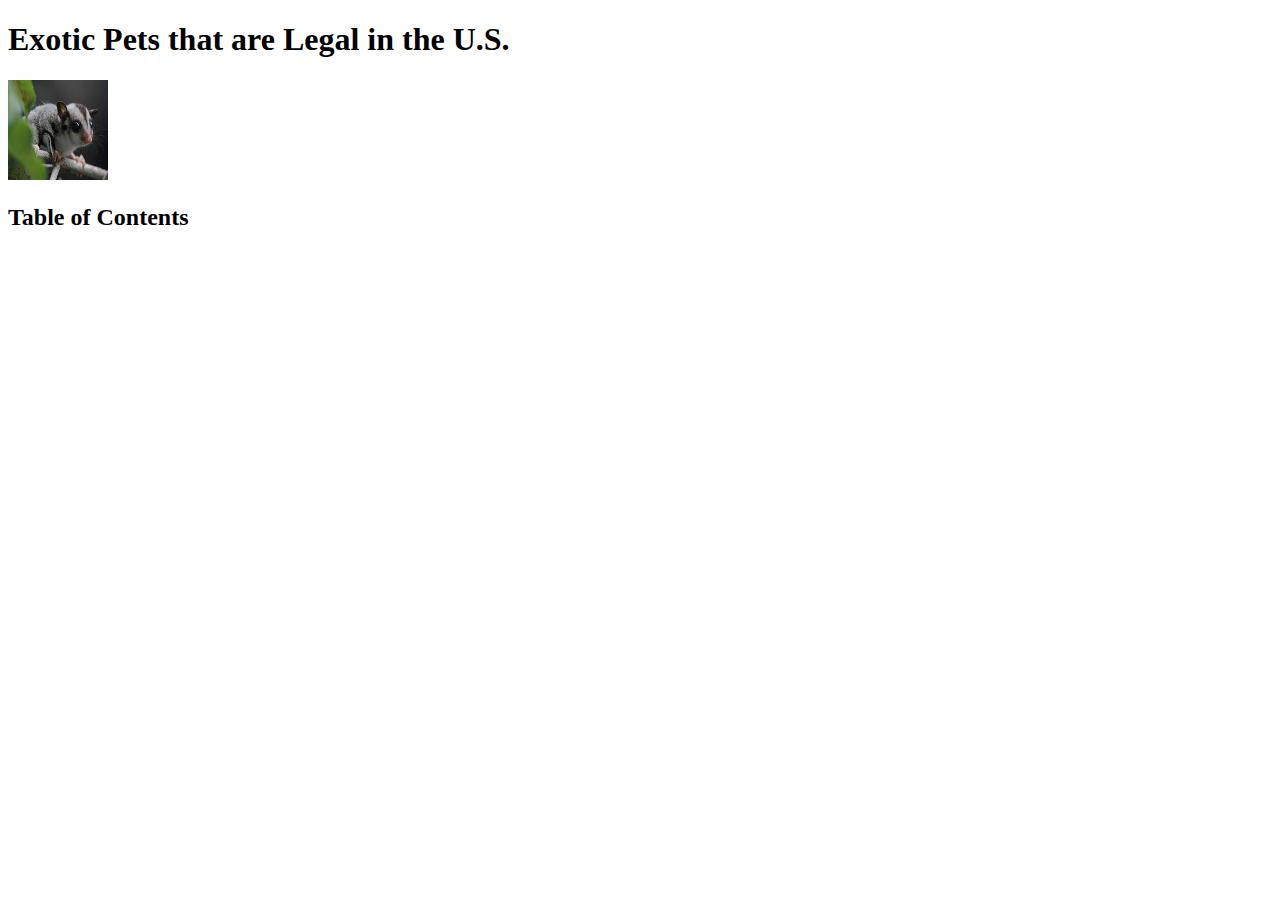
==== index.html @ bdf70eca "Update index.html" ====
<!DOCTYPE html>

<html>
    <head>
        <meta charset="utf-8">
        <title>Webpage</title>
        <link rel="stylesheet" type="text/css" href="desktop_one.css">
        <link rel="preconnect" href="https://fonts.googleapis.com">
<link rel="preconnect" href="https://fonts.gstatic.com" crossorigin>
<link href="https://fonts.googleapis.com/css2?family=Josefin+Sans&display=swap" rel="stylesheet">

    </head>

    <body>
        <h1> Exotic Pets that are Legal in the U.S. </h1>
        
        <img src="[data-uri]"
        alt="Image of an Exotic Pet" width="100" height="100">
        
        <div> 
            
            <h2>Table of Contents</h2>
        
        </div>


    </body>
</html>
---- desktop_one.css ----
<!DOCTYPE html>

<html>
    <head>
        <meta charset="utf-8">
        <title>Webpage</title>
        <link rel="stylesheet" type="text/css" href="desktop_one.css">
        <link rel="preconnect" href="https://fonts.googleapis.com">
<link rel="preconnect" href="https://fonts.gstatic.com" crossorigin>
<link href="https://fonts.googleapis.com/css2?family=Josefin+Sans&display=swap" rel="stylesheet">

    </head>

    <body>
        <h1> Exotic Pets that are Legal in the U.S. </h1>
        
        <img src="https://en.wikipedia.org/wiki/File:George_the_amazing_guinea_pig.jpg"
        alt="Image of an Exotic Pet" width="100" height="100">
        
        <div> 
            
            <H2>Table of Contents</H2>
        
        </div>


    </body>
</html>
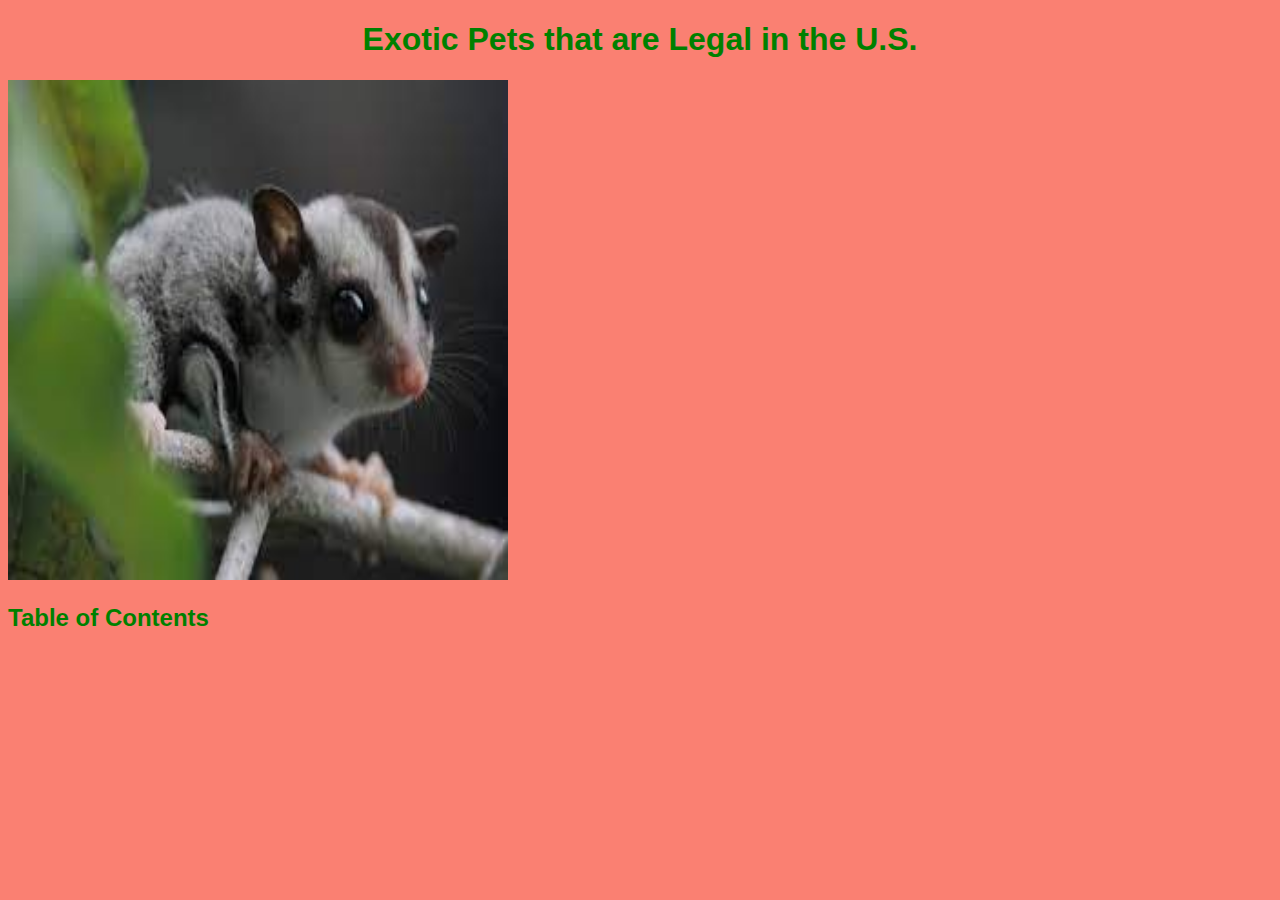
==== commit 7bde5cb3: "Update index.html" ====
--- a/index.html
+++ b/index.html
@@ -15,7 +15,7 @@
         <h1> Exotic Pets that are Legal in the U.S. </h1>
         
         <img src="[data-uri]"
-        alt="Image of an Exotic Pet" width="100" height="100">
+        alt="Image of an Exotic Pet" width="500" height="500">
         
         <div> 
             
--- a/desktop_one.css
+++ b/desktop_one.css
@@ -1,28 +1,17 @@
-<!DOCTYPE html>
-
-<html>
-    <head>
-        <meta charset="utf-8">
-        <title>Webpage</title>
-        <link rel="stylesheet" type="text/css" href="desktop_one.css">
-        <link rel="preconnect" href="https://fonts.googleapis.com">
-<link rel="preconnect" href="https://fonts.gstatic.com" crossorigin>
-<link href="https://fonts.googleapis.com/css2?family=Josefin+Sans&display=swap" rel="stylesheet">
-
-    </head>
-
-    <body>
-        <h1> Exotic Pets that are Legal in the U.S. </h1>
-        
-        <img src="https://en.wikipedia.org/wiki/File:George_the_amazing_guinea_pig.jpg"
-        alt="Image of an Exotic Pet" width="100" height="100">
-        
-        <div> 
-            
-            <H2>Table of Contents</H2>
-        
-        </div>
+body {
+    background-color: salmon;
+}
 
 
-    </body>
-</html>
+h1 {
+    color: green;
+    text-align: center;
+    font-family: "Josefin-Sans", sans-serif;
+
+}
+
+h2 {
+        font-family: "Josefin-Sans", sans-serif;
+        color: green;
+    
+}
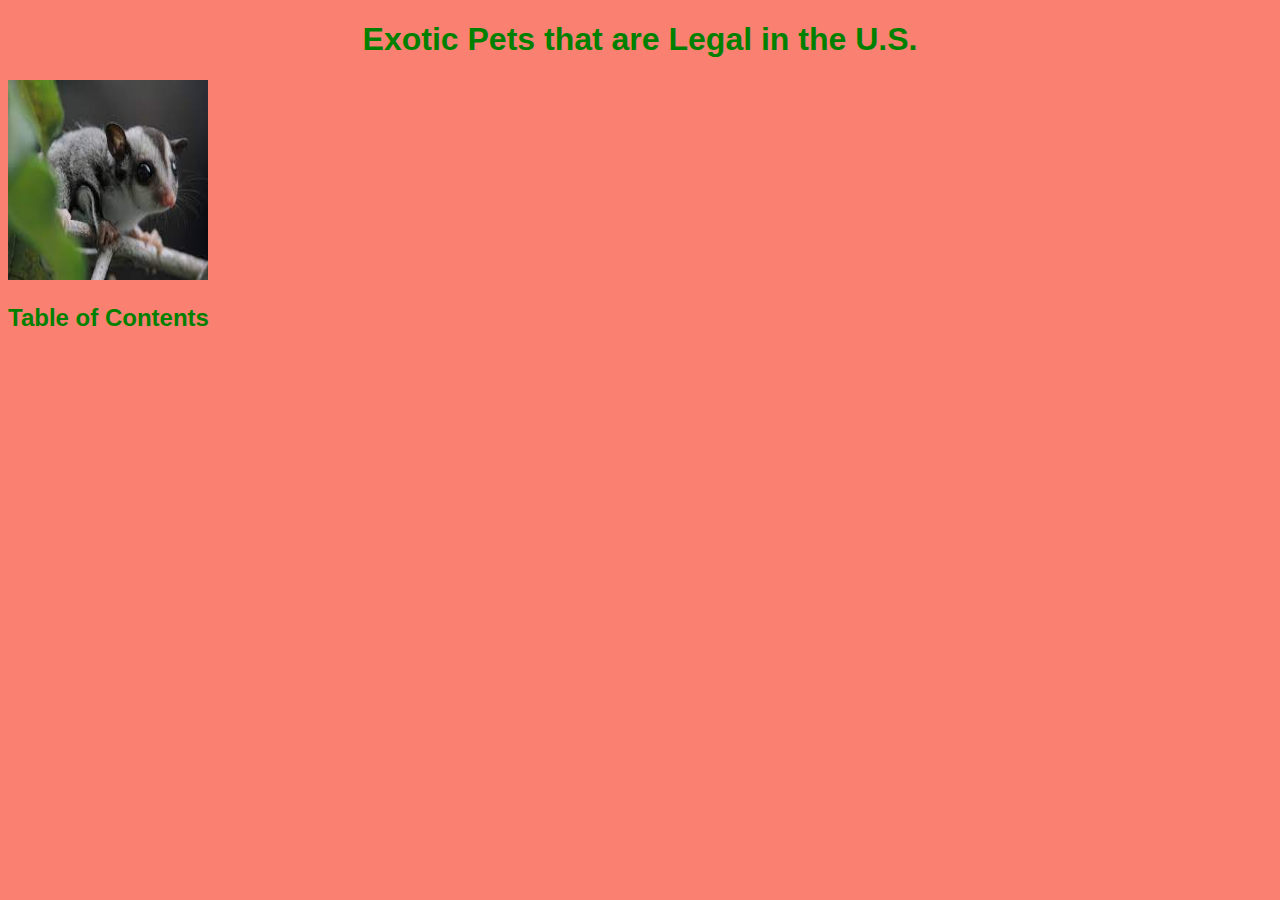
==== commit fee2420e: "Update index.html" ====
--- a/index.html
+++ b/index.html
@@ -14,8 +14,8 @@
     <body>
         <h1> Exotic Pets that are Legal in the U.S. </h1>
         
-        <img src="[data-uri]"
-        alt="Image of an Exotic Pet" width="500" height="500">
+        <img class="exotic-pets" src="[data-uri]"
+        alt="Image of an Exotic Pet" width="200" height="200">
         
         <div> 
             
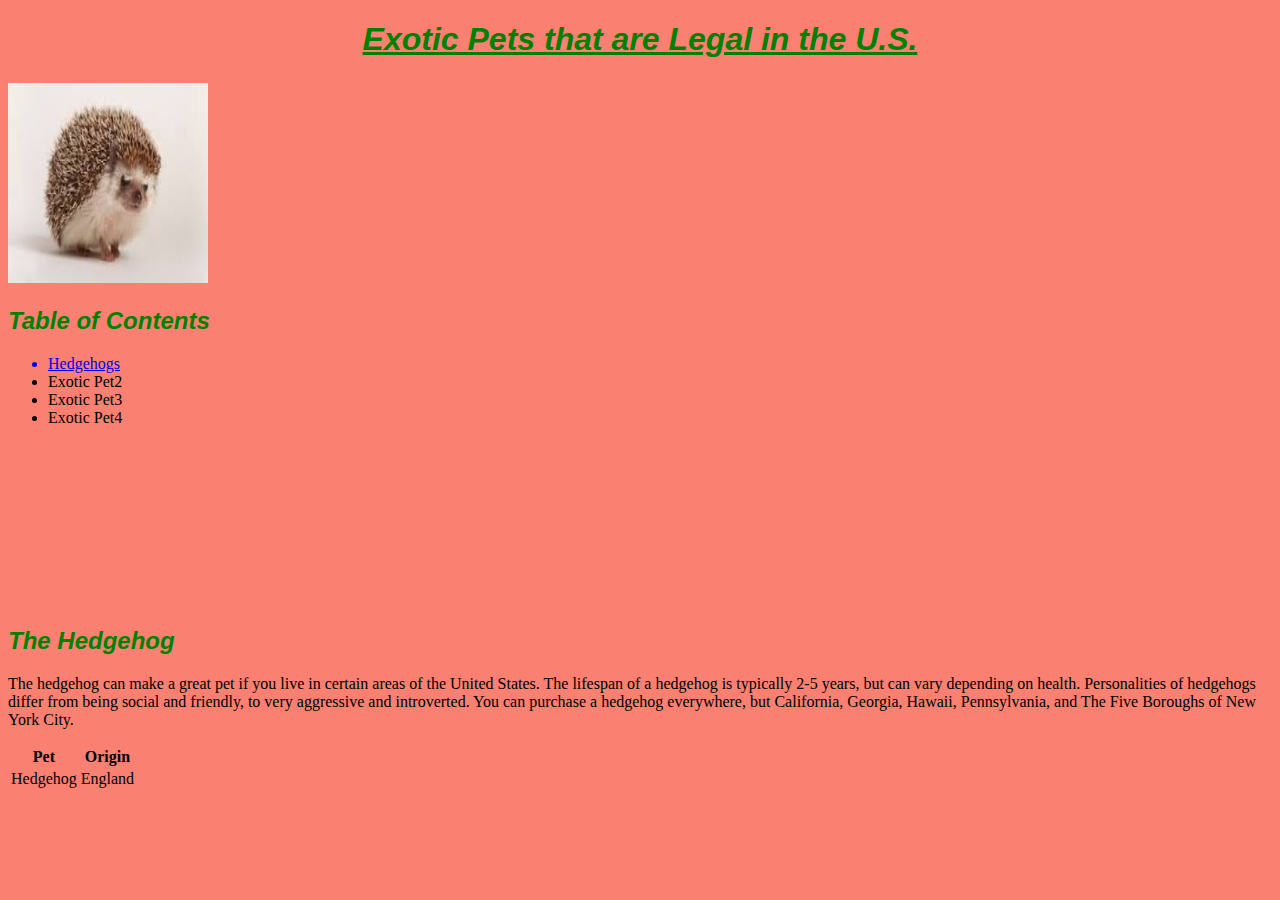
==== commit bc270fb7: "Update index.html" ====
--- a/index.html
+++ b/index.html
@@ -13,14 +13,68 @@
 
     <body>
         <h1> Exotic Pets that are Legal in the U.S. </h1>
+        <h6></h6>
         
-        <img class="exotic-pets" src="[data-uri]"
-        alt="Image of an Exotic Pet" width="200" height="200">
+        <img src="[data-uri]"
+        alt="Image of hedgehog." width="200" height="200">
         
         <div> 
             
-            <h2>Table of Contents</h2>
+            <h2 id="contents">Table of Contents</h2>
+                <ul>
+                   <a href="#hedgehog"><li>Hedgehogs</li> </a>
+                    <li>Exotic Pet2</li>
+                    <li>Exotic Pet3</li>
+                    <li>Exotic Pet4</li>
+                    
+                    
+                </ul>
         
+        </div>
+        
+        <h2 style="margin-top: 200px" id="hedgehog" class="animals">The Hedgehog</h2>
+            <p class="animal-info">The hedgehog can make a great pet if you live in certain areas of the United States. 
+            The lifespan of a hedgehog is typically 2-5 years, but can vary depending on health. Personalities of hedgehogs differ from being social and friendly, to very aggressive and introverted.
+            You can purchase a hedgehog everywhere, but California, Georgia, Hawaii,
+            Pennsylvania, and The Five Boroughs of New York City. </p>
+        
+        
+       
+       
+       
+       
+       
+       
+       
+       
+       
+       
+       
+       
+       
+       
+       
+       
+       
+        <div id="table">
+        <table>
+            <thead>
+                <tr>
+                    <th>Pet</th>
+                    <th>Origin</th>
+                </tr>
+                
+            </thead>
+            
+            <tbody>
+                <tr>
+                    <td>Hedgehog</td>
+                    <td>England</td>
+
+                
+            </tbody>
+                
+        </table>
         </div>
 
 
--- a/desktop_one.css
+++ b/desktop_one.css
@@ -7,11 +7,18 @@
     color: green;
     text-align: center;
     font-family: "Josefin-Sans", sans-serif;
+    text-decoration: underline;
+    font-style: italic;
 
 }
 
 h2 {
         font-family: "Josefin-Sans", sans-serif;
         color: green;
+        font-style: italic;
     
 }
+
+.exotic-pets {
+    text-align: center;
+}
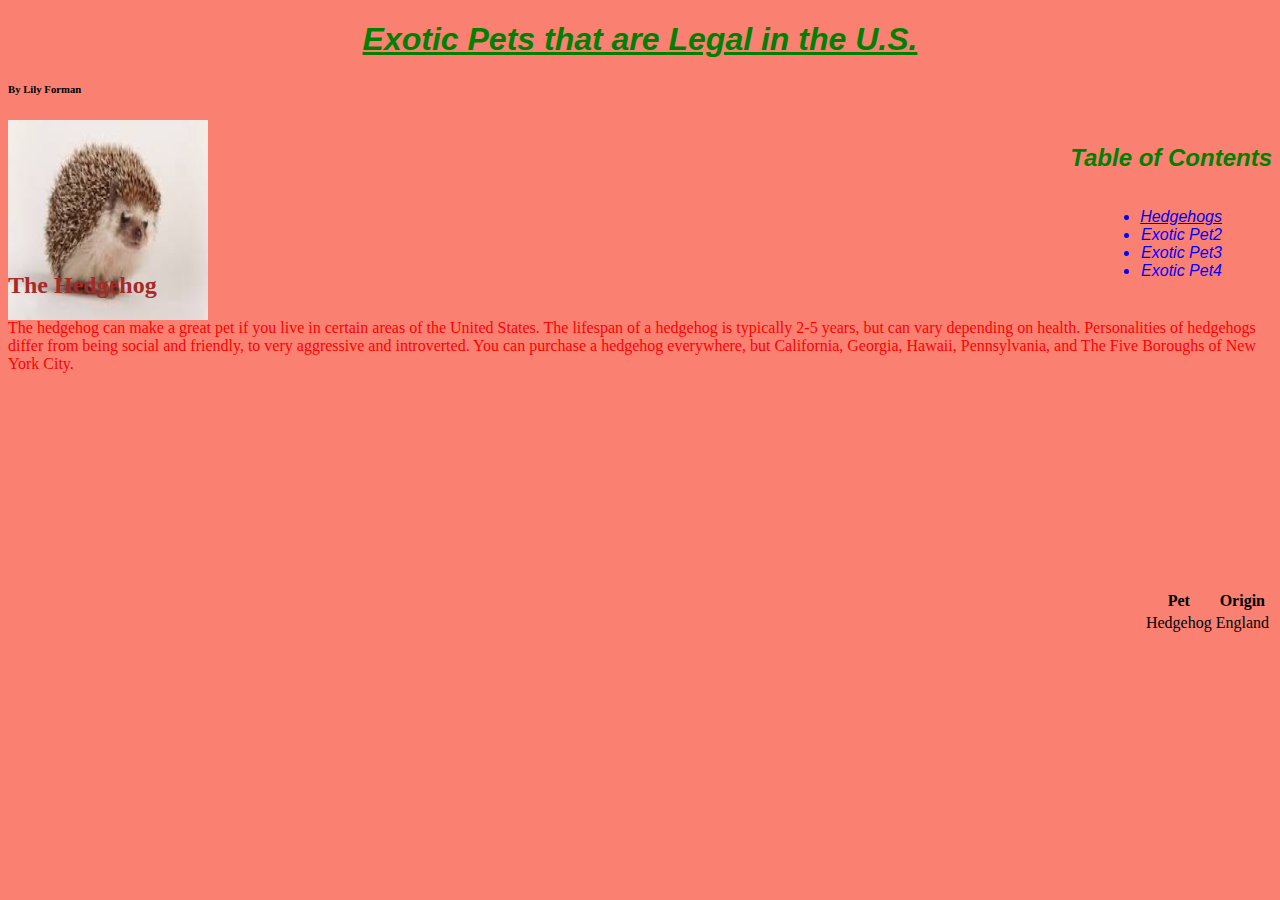
==== commit de849084: "Update index.html" ====
--- a/index.html
+++ b/index.html
@@ -12,15 +12,21 @@
     </head>
 
     <body>
+        
         <h1> Exotic Pets that are Legal in the U.S. </h1>
-        <h6></h6>
+        <h6>By Lily Forman</h6>
+        
+           
+       
         
         <img src="[data-uri]"
         alt="Image of hedgehog." width="200" height="200">
         
-        <div> 
-            
-            <h2 id="contents">Table of Contents</h2>
+        
+    
+        <div id="contents"> 
+        
+            <h2>Table of Contents</h2>
                 <ul>
                    <a href="#hedgehog"><li>Hedgehogs</li> </a>
                     <li>Exotic Pet2</li>
@@ -32,13 +38,15 @@
         
         </div>
         
-        <h2 style="margin-top: 200px" id="hedgehog" class="animals">The Hedgehog</h2>
+        <div id="hedgehog">
+        
+        <h2 style="margin-top: 100px" id="hedgehog" class="animals">The Hedgehog</h2>
             <p class="animal-info">The hedgehog can make a great pet if you live in certain areas of the United States. 
             The lifespan of a hedgehog is typically 2-5 years, but can vary depending on health. Personalities of hedgehogs differ from being social and friendly, to very aggressive and introverted.
             You can purchase a hedgehog everywhere, but California, Georgia, Hawaii,
             Pennsylvania, and The Five Boroughs of New York City. </p>
         
-        
+        </div>
        
        
        
--- a/desktop_one.css
+++ b/desktop_one.css
@@ -1,5 +1,6 @@
 body {
     background-color: salmon;
+ 
 }
 
 
@@ -12,13 +13,40 @@
 
 }
 
-h2 {
+#contents {
         font-family: "Josefin-Sans", sans-serif;
         color: green;
         font-style: italic;
-    
+        text-align: right;
+        margin-top: -200px;
+       
+      
+       
 }
 
-.exotic-pets {
+ul {
+    float: right;
+    padding-right: 50px;
+    font-family: "Josefin-Sans", sans-serif;
+    font-size: 16px;
+    color: blue;
+}
+
+.animals {
+    color: brown;
+    text-align: left;
+}
+
+.animal-info {
+    color: red;
+}
+
+#table {
+    margin-top: 200px;
+    float: right;
+}
+
+td {
     text-align: center;
 }
+
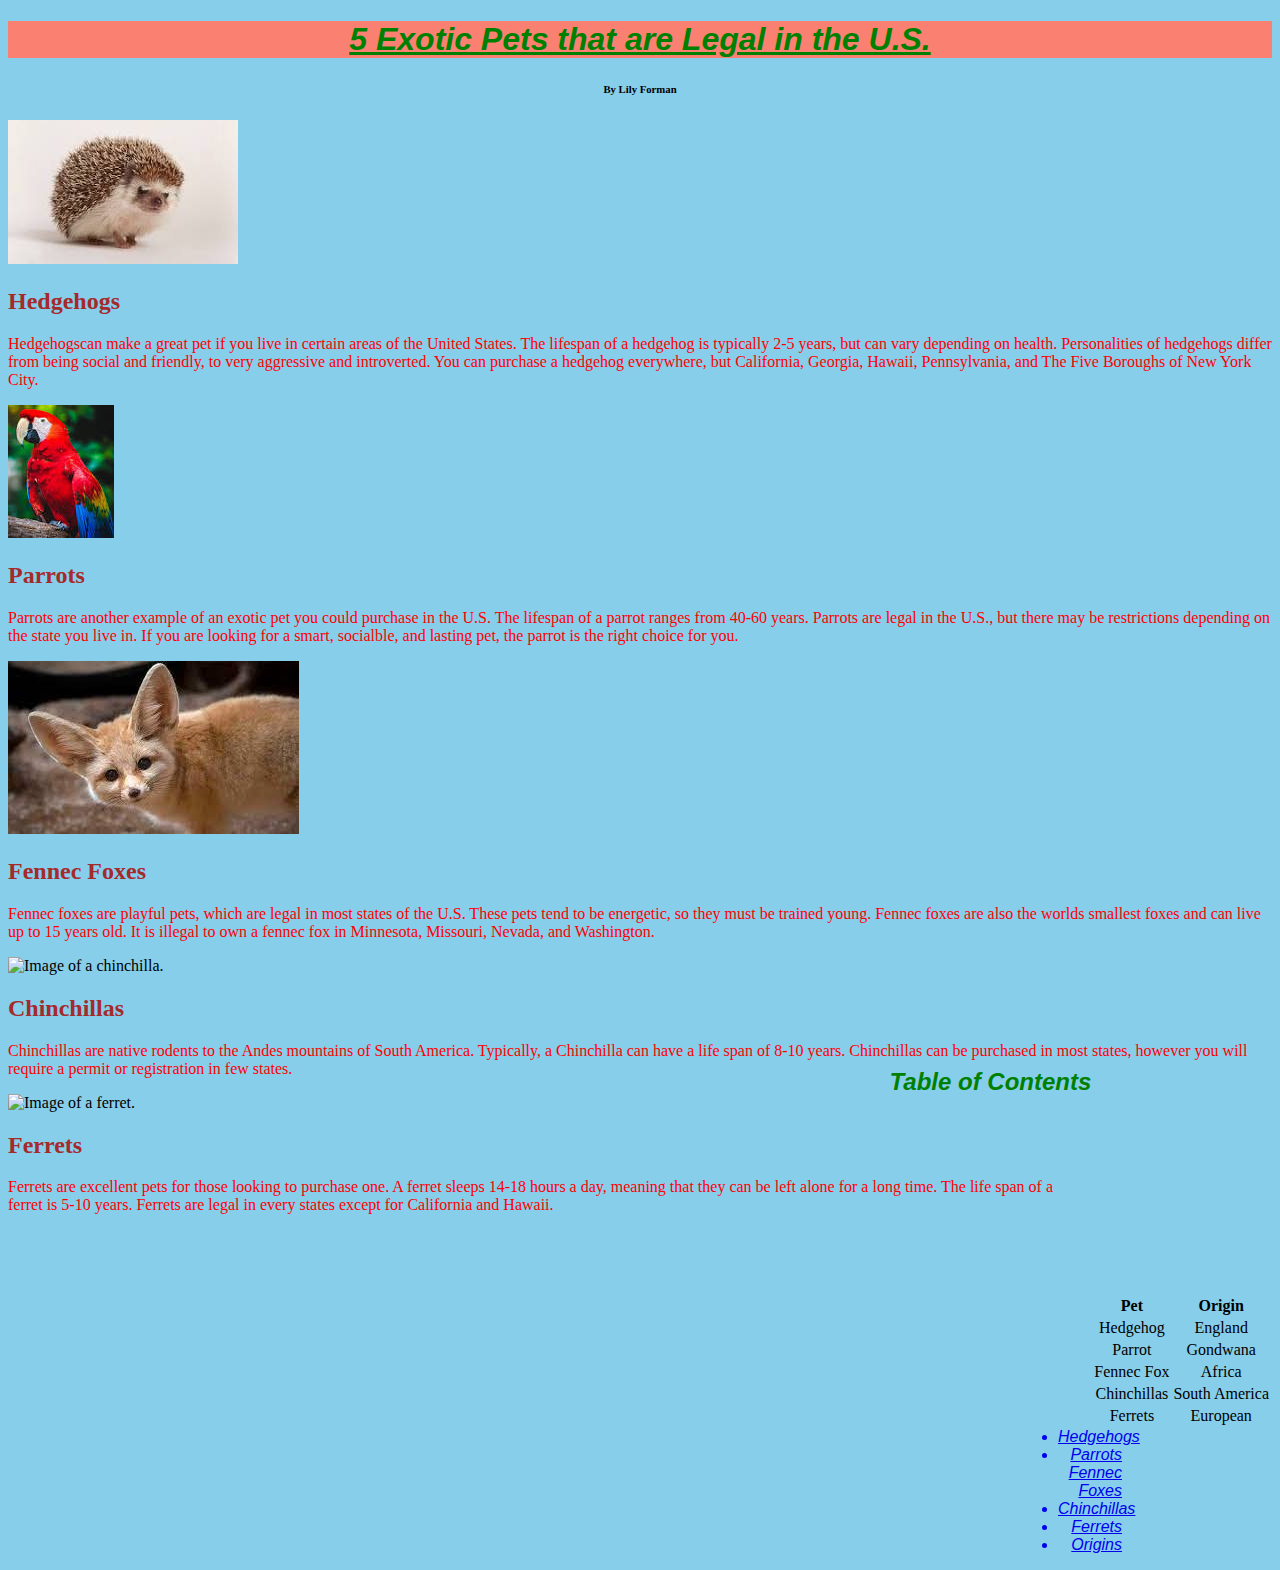
==== commit a70f992a: "Update index.html" ====
--- a/index.html
+++ b/index.html
@@ -5,66 +5,77 @@
         <meta charset="utf-8">
         <title>Webpage</title>
         <link rel="stylesheet" type="text/css" href="desktop_one.css">
-        <link rel="preconnect" href="https://fonts.googleapis.com">
+<!--Google Fonts--> 
+
+    <link rel="preconnect" href="https://fonts.googleapis.com">
+    <link rel="preconnect" href="https://fonts.gstatic.com" crossorigin>
+    <link href="https://fonts.googleapis.com/css2?family=Josefin+Sans&display=swap" rel="stylesheet">
+    <link rel="preconnect" href="https://fonts.googleapis.com">
 <link rel="preconnect" href="https://fonts.gstatic.com" crossorigin>
-<link href="https://fonts.googleapis.com/css2?family=Josefin+Sans&display=swap" rel="stylesheet">
-
+<link href="https://fonts.googleapis.com/css2?family=Josefin+Sans&family=Righteous&display=swap" rel="stylesheet">
     </head>
 
     <body>
         
-        <h1> Exotic Pets that are Legal in the U.S. </h1>
-        <h6>By Lily Forman</h6>
-        
-           
-       
-        
-        <img src="[data-uri]"
-        alt="Image of hedgehog." width="200" height="200">
         
         
-    
-        <div id="contents"> 
+        <h1> 5 Exotic Pets that are Legal in the U.S. </h1>
+        <h6>By Lily Forman</h6>
+
         
-            <h2>Table of Contents</h2>
-                <ul>
-                   <a href="#hedgehog"><li>Hedgehogs</li> </a>
-                    <li>Exotic Pet2</li>
-                    <li>Exotic Pet3</li>
-                    <li>Exotic Pet4</li>
-                    
-                    
-                </ul>
-        
-        </div>
-        
-        <div id="hedgehog">
-        
-        <h2 style="margin-top: 100px" id="hedgehog" class="animals">The Hedgehog</h2>
-            <p class="animal-info">The hedgehog can make a great pet if you live in certain areas of the United States. 
+        <div>
+         <img id="hedgehog" class="image" src="[data-uri]"alt="Image of a hedgehog.">
+          
+           <h2 class="animals">Hedgehogs</h2>
+            <p class="animal-info">Hedgehogscan make a great pet if you live in certain areas of the United States. 
             The lifespan of a hedgehog is typically 2-5 years, but can vary depending on health. Personalities of hedgehogs differ from being social and friendly, to very aggressive and introverted.
             You can purchase a hedgehog everywhere, but California, Georgia, Hawaii,
             Pennsylvania, and The Five Boroughs of New York City. </p>
+            
+         </div>
+         
+         <div> 
+         <img id="parrots" class="image" src="[data-uri]"alt="image of a parrot">
+        </div> 
+
+        <div> 
+        <h2 class="animals">Parrots</h2>
+            <p class="animal-info"> Parrots are another example of an exotic
+            pet you could purchase in the U.S. The lifespan of a parrot ranges from 40-60 years. Parrots are legal in the U.S., but there 
+            may be restrictions depending on the state you live in. If you are looking for a smart, socialble, and lasting pet, the parrot is the right choice for you.</p>
+            
+        </div>
         
+        <div>
+            <img id="fennec-fox" class="image" src="[data-uri]"alt="Image of a fennec fox.">
         </div>
-       
-       
-       
-       
-       
-       
-       
-       
-       
-       
-       
-       
-       
-       
-       
-       
-       
-        <div id="table">
+        
+        <div>
+            <h2 class="animals">Fennec Foxes</h2>
+            <p class="animal-info">
+                Fennec foxes are playful pets, which are legal in most states of the U.S.
+                These pets tend to be energetic, so they must be trained young. Fennec foxes are also the worlds smallest foxes and can live up to 15 years old.
+                It is illegal to own a fennec fox in Minnesota, Missouri, Nevada, and Washington.
+            </p>
+        </div>
+        
+         
+        <div>
+            <img id="chinchillas" class="image" src="https://encrypted-tbn0.gstatic.com/images?q=tbn:ANd9GcTRIL74bthSpvcBhnRNAQapJxY77aZyZIALbw&usqp=CAU="alt="Image of a chinchilla.">
+        </div>
+        
+        <div>
+            <h2 class="animals">Chinchillas</h2>
+            <p class="animal-info">
+                Chinchillas are native rodents to the Andes mountains of South America.
+                Typically, a Chinchilla can have a life span of 8-10 years. Chinchillas can be purchased in most states, however you will 
+                require a permit or registration in few states.
+            </p>
+        </div>
+        
+         <div>
+            <img id="ferrets" class="image" src="https://encrypted-tbn0.gstatic.com/images?q=tbn:ANd9GcTdMG_xqsOgk-qPGRz_a-2YSd3WKgknb5pkvw&usqp=CAUalt="alt="Image of a ferret.">
+         <div id="table">
         <table>
             <thead>
                 <tr>
@@ -78,13 +89,69 @@
                 <tr>
                     <td>Hedgehog</td>
                     <td>England</td>
-
+                </tr>
+                
+                <tr>
+                    <td>Parrot</td>
+                    <td>Gondwana</td>
+                </tr>
+                                <tr>
+                    <td>Fennec Fox</td>
+                    <td>Africa</td>
+                </tr>
+                 </tr>
+                                <tr>
+                    <td>Chinchillas</td>
+                    <td>South America</td>
+                </tr>
+                 </tr>
+                                <tr>
+                    <td>Ferrets</td>
+                    <td>European</td>
+                </tr>
                 
             </tbody>
                 
         </table>
         </div>
 
+        </div>
+        
+        <div>
+            <h2 class="animals">Ferrets</h2>
+            <p class="animal-info">
+                Ferrets are excellent pets for those looking to purchase one. A ferret sleeps 14-18 hours a day, meaning 
+                that they can be left alone for a long time. The life span of a ferret is 5-10 years. Ferrets are legal in every states except for California and Hawaii.
+            </p>
+        </div>
+        
+        <br>
 
-    </body>
+        
+        
+        
+
+        
+        <div id="contents"> 
+        
+            <h2>Table of Contents</h2>
+            
+                <ul>
+                   <a href=#hedgehog><li>Hedgehogs</li> </a>
+                    <a href=#parrots> <li>Parrots</li> </a>
+                    <a href= #fennec-fox <li>Fennec Foxes</li> </a>
+                    <a href= #chinchillas><li>Chinchillas</li></a>
+                    <a href=#ferrets><li>Ferrets</li> </a>
+                    <a href=#table><li>Origins</li>
+                    
+                    
+                </ul>
+                
+            
+                
+        </div>        
+        
+       </body>
+      
+            
 </html>
--- a/desktop_one.css
+++ b/desktop_one.css
@@ -1,16 +1,22 @@
 body {
-    background-color: salmon;
+    background-color: skyblue;
  
 }
 
 
 h1 {
     color: green;
+    background-color: salmon;
     text-align: center;
     font-family: "Josefin-Sans", sans-serif;
     text-decoration: underline;
     font-style: italic;
 
+}
+
+h6 {
+    text-align: center;
+    font-size: 16;
 }
 
 #contents {
@@ -19,22 +25,22 @@
         font-style: italic;
         text-align: right;
         margin-top: -200px;
-       
-      
+        margin-right: 100px;
        
 }
 
+
 ul {
-    float: right;
     padding-right: 50px;
+    padding-left: 1050px;
     font-family: "Josefin-Sans", sans-serif;
     font-size: 16px;
     color: blue;
+
 }
 
 .animals {
     color: brown;
-    text-align: left;
 }
 
 .animal-info {
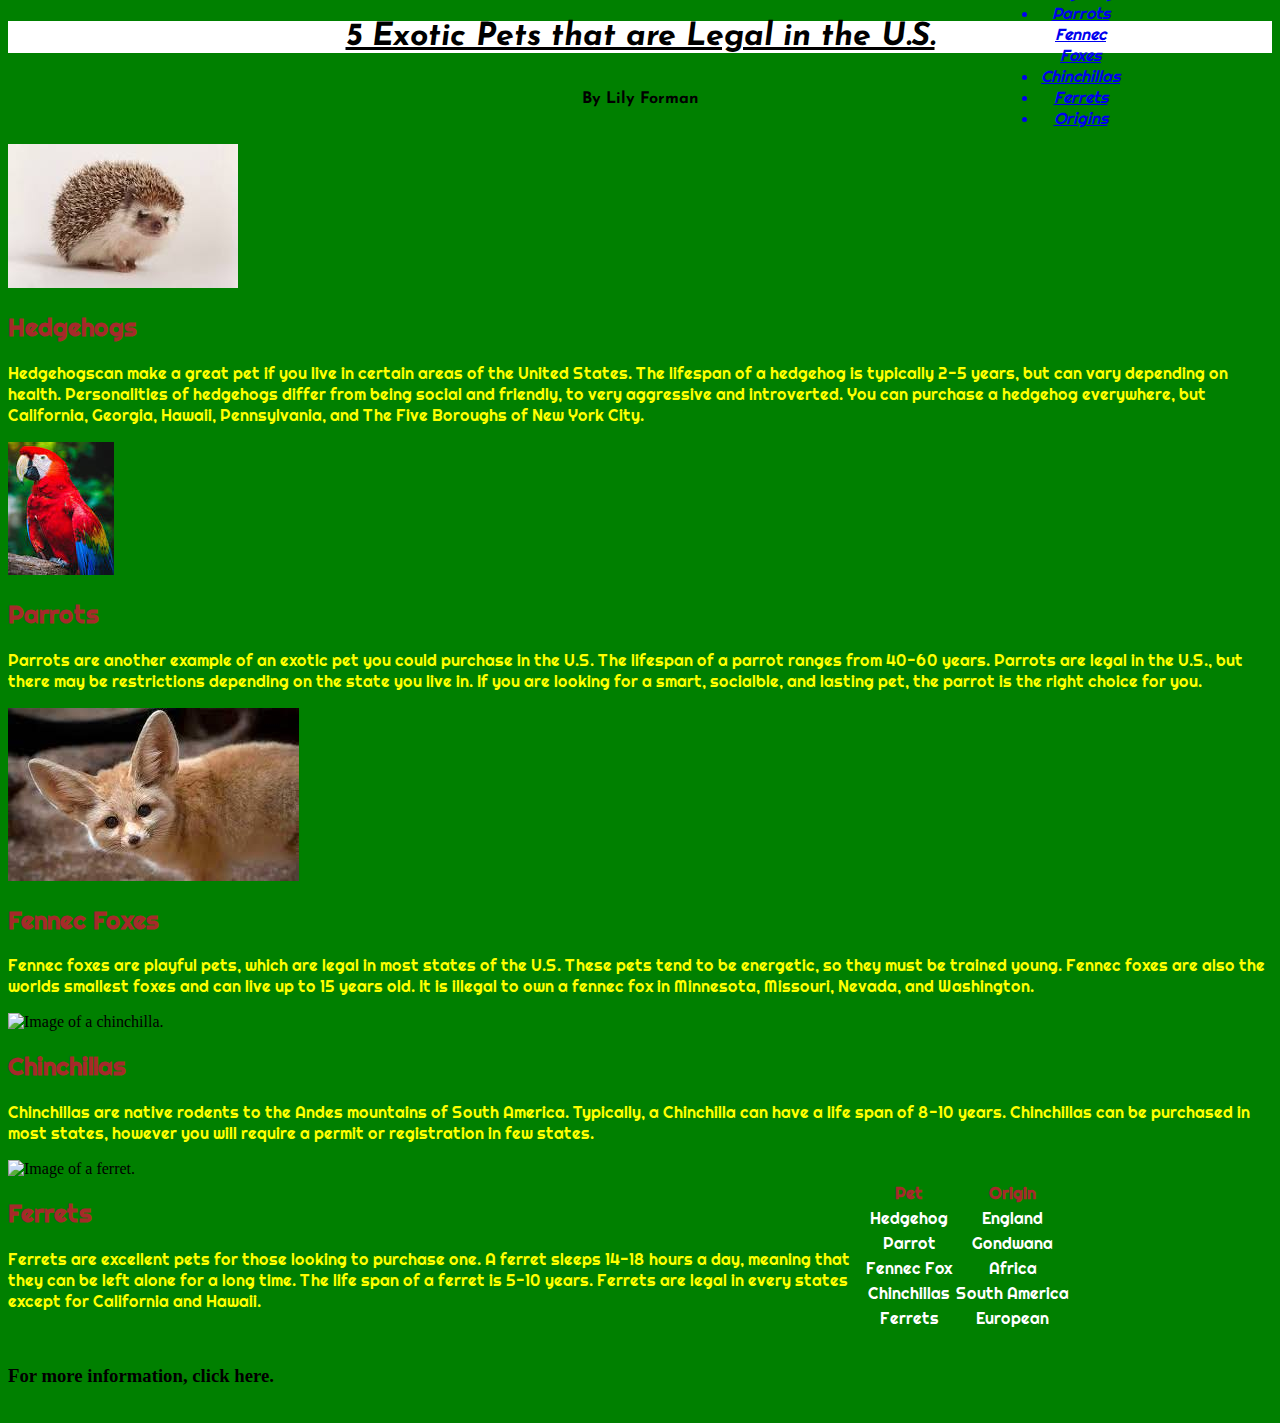
==== commit 823c0410: "Update index.html" ====
--- a/index.html
+++ b/index.html
@@ -126,6 +126,10 @@
         </div>
         
         <br>
+        
+         <h3>For more information, click <a>here.</a> </h3>
+        
+        <br>
 
         
         
@@ -149,7 +153,9 @@
                 
             
                 
-        </div>        
+        </div>   
+        
+      
         
        </body>
       
--- a/desktop_one.css
+++ b/desktop_one.css
@@ -1,14 +1,14 @@
 body {
-    background-color: skyblue;
+    background-color: green;
  
 }
 
 
 h1 {
-    color: green;
-    background-color: salmon;
+    color: black;
+    background-color: white;
     text-align: center;
-    font-family: "Josefin-Sans", sans-serif;
+    font-family: "Josefin Sans", sans-serif;
     text-decoration: underline;
     font-style: italic;
 
@@ -16,43 +16,74 @@
 
 h6 {
     text-align: center;
-    font-size: 16;
+    font-size: 16px;
+    font-family: "Josefin Sans";
 }
 
 #contents {
-        font-family: "Josefin-Sans", sans-serif;
-        color: green;
+        font-family: "Righteous", sans-serif;
+        color: brown;
         font-style: italic;
         text-align: right;
-        margin-top: -200px;
+        margin-top: -1600px;
         margin-right: 100px;
        
+}
+
+.image {
+    
+    
+    width: 200;
+    height: 200;
 }
 
 
 ul {
     padding-right: 50px;
     padding-left: 1050px;
-    font-family: "Josefin-Sans", sans-serif;
+    margin-top:-1350px;
+    font-family: "Righteous", sans-serif;
     font-size: 16px;
-    color: blue;
+    color: yellow;
+    float: right;
+    text-align: center;
 
+}
+
+h2 {
+    color: brown;
+    font-family: "Righteous";
 }
 
 .animals {
     color: brown;
+    text-align: left;
+    font-family: "Righteous";
+    
 }
 
 .animal-info {
-    color: red;
+    color: yellow;
+    text-align: left;
+     font-family: "Righteous";
 }
 
 #table {
-    margin-top: 200px;
     float: right;
+    margin-right: 200px;
+    padding-top: 20px;
+    
+
+}
+
+th {
+    color: brown;
+    font-family: "Righteous";
 }
 
 td {
     text-align: center;
+    color: white;
+    font-family: "Righteous";
 }
 
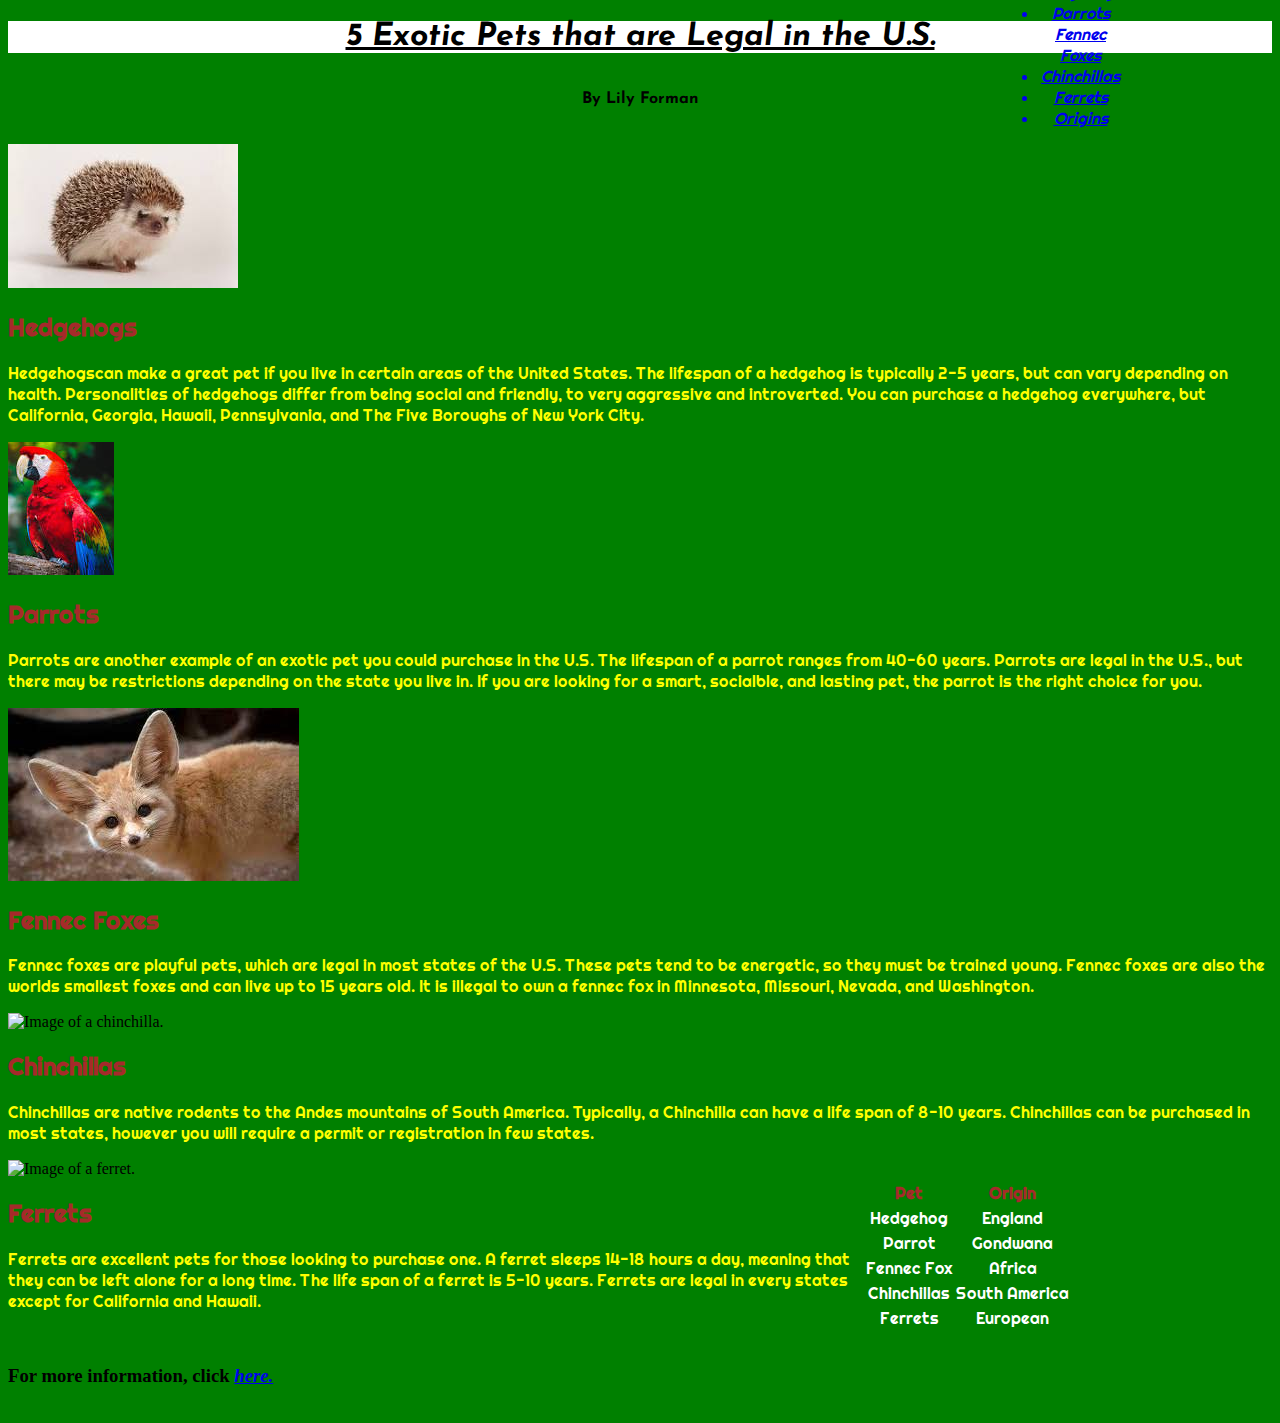
==== commit 9877bca0: "Update index.html" ====
--- a/index.html
+++ b/index.html
@@ -127,7 +127,7 @@
         
         <br>
         
-         <h3>For more information, click <a>here.</a> </h3>
+         <h3>For more information, click <a href="https://a-z-animals.com/pets/exotic-pets/"><em>here.</em></a> </h3>
         
         <br>
 
--- a/desktop_one.css
+++ b/desktop_one.css
@@ -25,7 +25,7 @@
         color: brown;
         font-style: italic;
         text-align: right;
-        margin-top: -1600px;
+        margin-top: -1680px;
         margin-right: 100px;
        
 }
